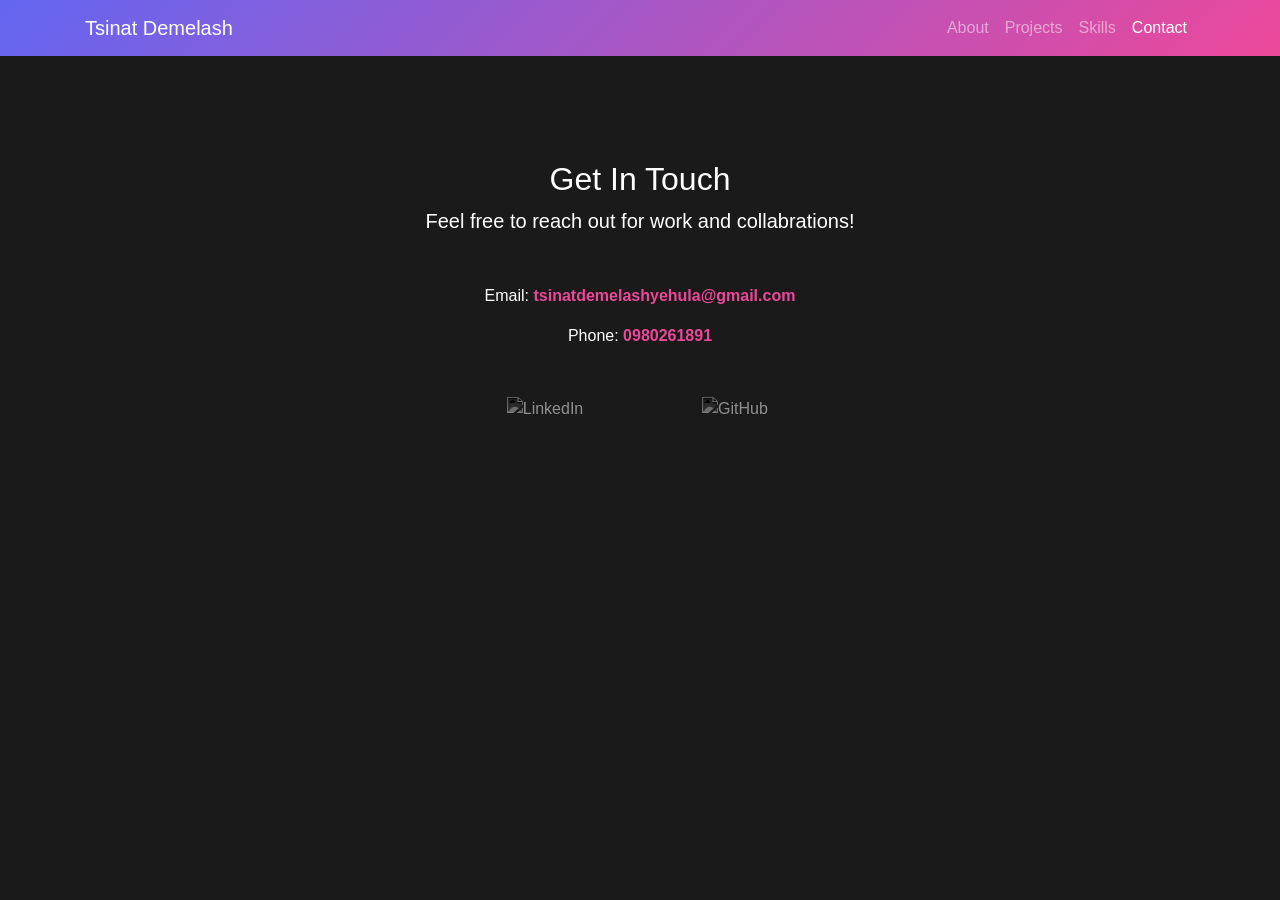
==== contact.html @ c0d0aab2 "Initial commit - my portfolio" ====
<!DOCTYPE html>
<html lang="en">
<head>
<meta charset="UTF-8">
<title>Contact Me | Tsinat Demelash</title>
<link rel="stylesheet" href="https://stackpath.bootstrapcdn.com/bootstrap/4.5.2/css/bootstrap.min.css">
<style>
:root { --primary-color: #6366f1; --accent-color: #ec4899; }
body { padding-top: 80px; background-color: #1a1a1a; color: white; }
.navbar { background: linear-gradient(135deg, var(--primary-color), var(--accent-color)) !important; }
.contact-section { padding: 80px 0; }
.social-icon { width: 60px; filter: grayscale(1) invert(1); transition: 0.3s; }
.social-icon:hover { filter: grayscale(0) invert(0); transform: scale(1.1); }
a { color: var(--accent-color); }
</style>
</head>
<body>

<nav class="navbar navbar-expand-lg navbar-dark fixed-top">
<div class="container">
<a class="navbar-brand" href="index.html">Tsinat Demelash</a>
<div class="collapse navbar-collapse">
<ul class="navbar-nav ml-auto">
<li class="nav-item"><a class="nav-link" href="about.html">About</a></li>
<li class="nav-item"><a class="nav-link" href="projects.html">Projects</a></li>
<li class="nav-item"><a class="nav-link" href="skills.html">Skills</a></li>
<li class="nav-item active"><a class="nav-link" href="contact.html">Contact</a></li>
</ul>
</div>
</div>
</nav>

<section class="contact-section text-center">
<div class="container">
<h2>Get In Touch</h2>
<p class="lead">Feel free to reach out for work and collabrations!</p>

<div class="my-5">
<p>Email: <strong><a href="mailto:tsinatdemelashyehula@gmail.com">tsinatdemelashyehula@gmail.com</a></strong></p>
<p>Phone: <strong><a href="tel:+251980261891">0980261891</a></strong></p>
</div>

<div class="row justify-content-center">
<div class="col-2">
<a href="https://www.linkedin.com/in/tsinat-demelash-3028a3374/" target="_blank">
<img src="https://cdn-icons-png.flaticon.com/512/174/174857.png" class="social-icon" alt="LinkedIn">
</a>
</div>

<div class="col-2">
<a href="https://github.com/tsinatT4ed5?tab=repositories" target="_blank">
<img src="https://cdn-icons-png.flaticon.com/512/25/25231.png" class="social-icon" alt="GitHub">
</a>
</div>
</div>

</div>
</section>

</body>
</html>
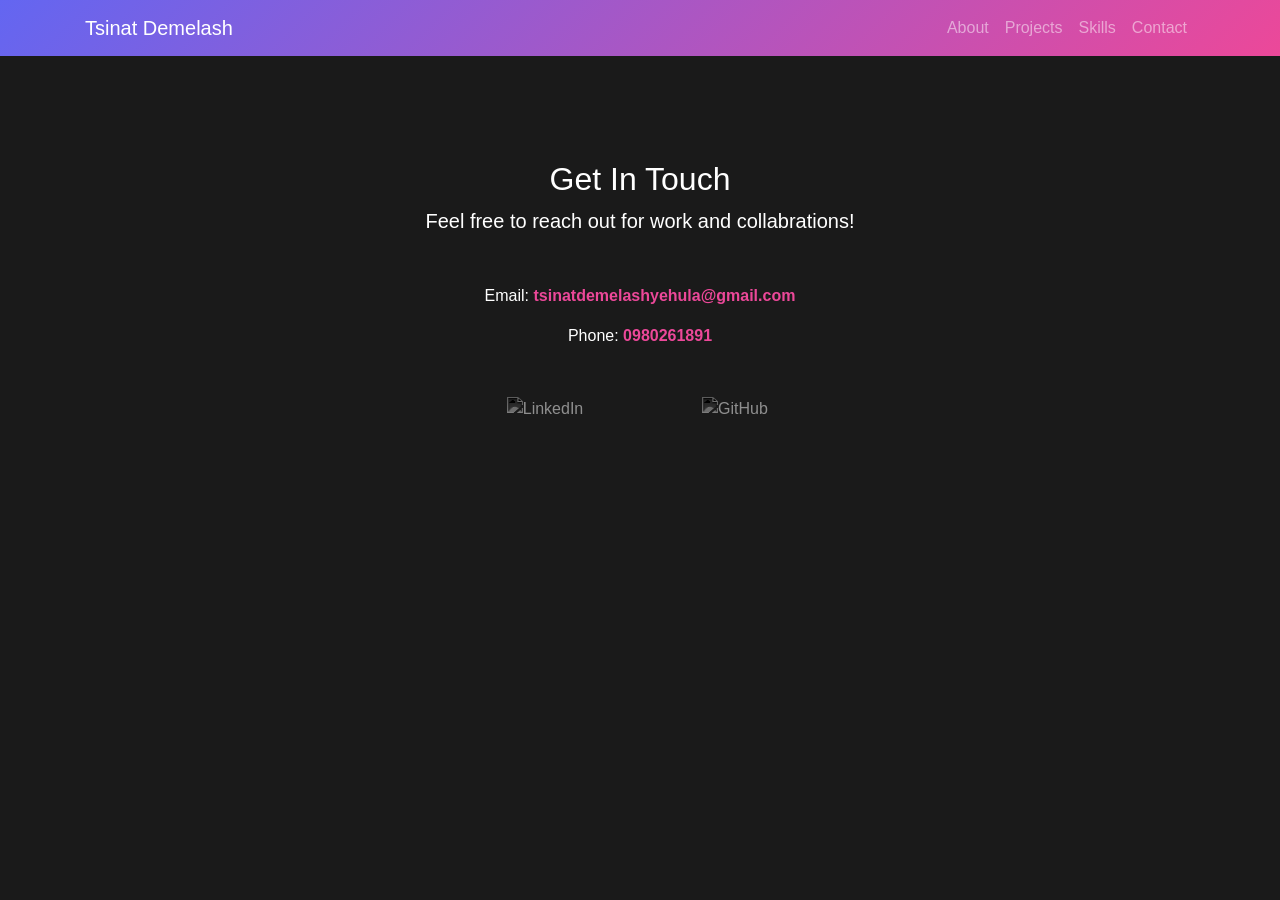
==== commit 574c48ed: "Fix mobile navbar toggle" ====
--- a/contact.html
+++ b/contact.html
@@ -17,19 +17,38 @@
 <body>
 
 <nav class="navbar navbar-expand-lg navbar-dark fixed-top">
-<div class="container">
-<a class="navbar-brand" href="index.html">Tsinat Demelash</a>
-<div class="collapse navbar-collapse">
-<ul class="navbar-nav ml-auto">
-<li class="nav-item"><a class="nav-link" href="about.html">About</a></li>
-<li class="nav-item"><a class="nav-link" href="projects.html">Projects</a></li>
-<li class="nav-item"><a class="nav-link" href="skills.html">Skills</a></li>
-<li class="nav-item active"><a class="nav-link" href="contact.html">Contact</a></li>
-</ul>
-</div>
-</div>
+  <div class="container">
+
+    <a class="navbar-brand" href="index.html">Tsinat Demelash</a>
+
+    <button class="navbar-toggler" type="button" data-toggle="collapse" data-target="#navbarNav">
+      <span class="navbar-toggler-icon"></span>
+    </button>
+
+    <div class="collapse navbar-collapse" id="navbarNav">
+      <ul class="navbar-nav ml-auto">
+
+        <li class="nav-item">
+          <a class="nav-link" href="index.html">About</a>
+        </li>
+
+        <li class="nav-item">
+          <a class="nav-link" href="projects.html">Projects</a>
+        </li>
+
+        <li class="nav-item">
+          <a class="nav-link" href="skills.html">Skills</a>
+        </li>
+
+        <li class="nav-item">
+          <a class="nav-link" href="contact.html">Contact</a>
+        </li>
+
+      </ul>
+    </div>
+
+  </div>
 </nav>
-
 <section class="contact-section text-center">
 <div class="container">
 <h2>Get In Touch</h2>
